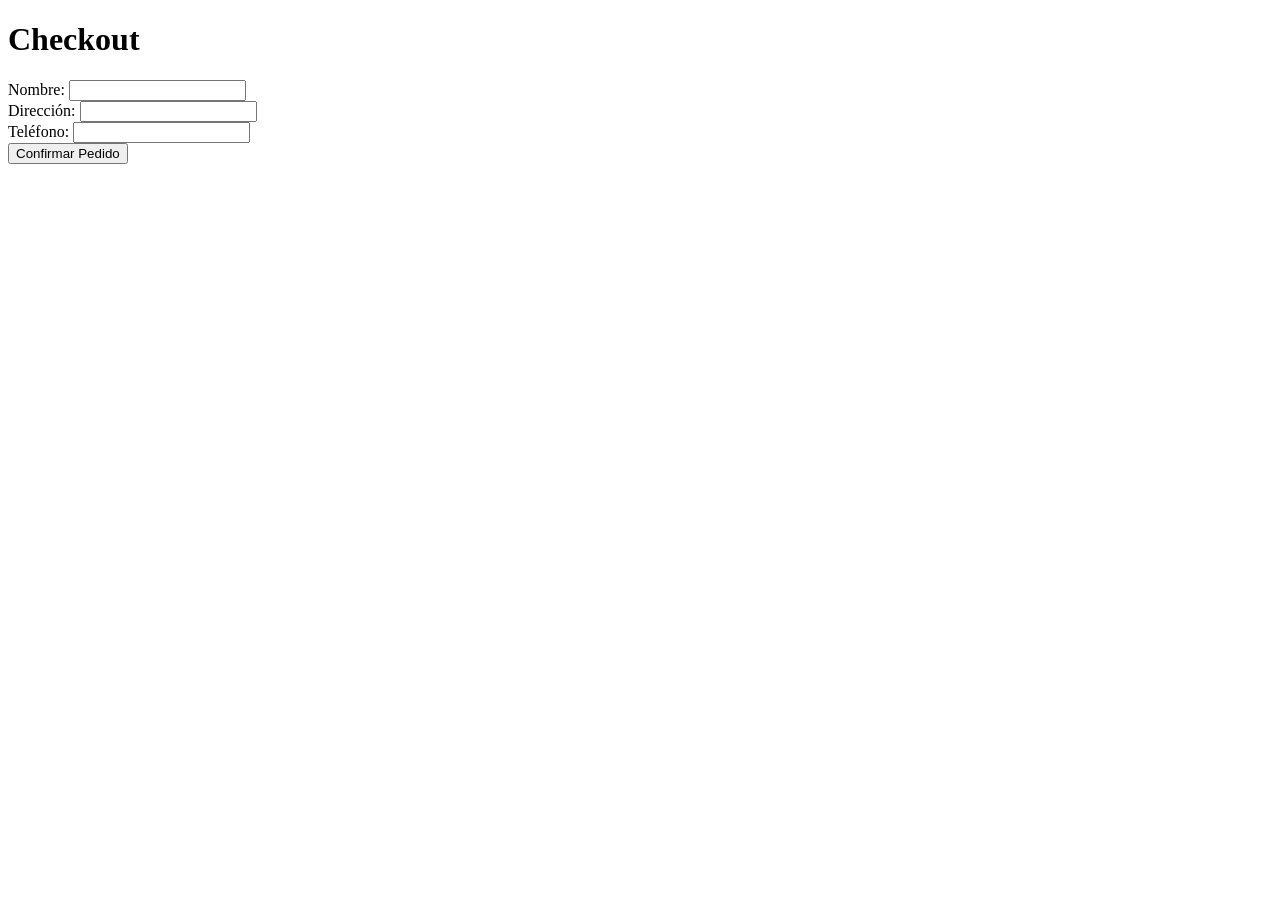
==== frontend/checkout.html @ 5d18d672 "Subida inicial del proyecto TiendaBarrio" ====
<!DOCTYPE html>
<html lang="es">
<head>
    <meta charset="UTF-8">
    <title>Checkout</title>
</head>
<body>
    <h1>Checkout</h1>
    <form id="checkout-form">
        <div>
            <label for="nombre">Nombre:</label>
            <input type="text" id="nombre" name="nombre" required>
        </div>
        <div>
            <label for="direccion">Dirección:</label>
            <input type="text" id="direccion" name="direccion" required>
        </div>
        <div>
            <label for="telefono">Teléfono:</label>
            <input type="text" id="telefono" name="telefono" required>
        </div>
        <button type="submit">Confirmar Pedido</button>
    </form>
</body>
</html>
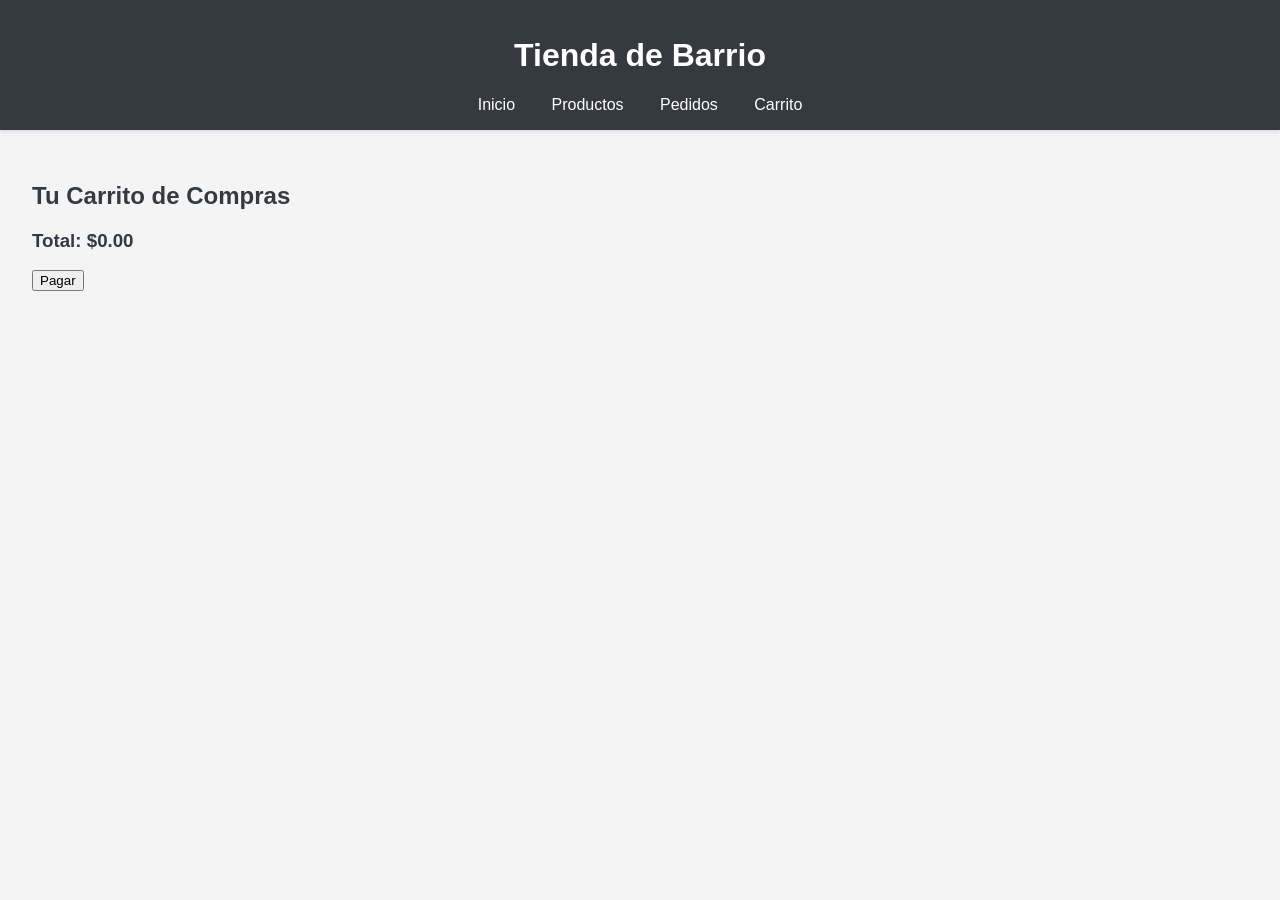
==== commit c0554262: "Subida mejoramiento logica conexion base ded atos" ====
--- a/frontend/checkout.html
+++ b/frontend/checkout.html
@@ -1,25 +1,29 @@
 <!DOCTYPE html>
-<html lang="es">
+<html lang="en">
 <head>
     <meta charset="UTF-8">
-    <title>Checkout</title>
+    <meta name="viewport" content="width=device-width, initial-scale=1.0">
+    <title>Carrito - Tienda de Barrio</title>
+    <link rel="stylesheet" href="styles.css">
 </head>
 <body>
-    <h1>Checkout</h1>
-    <form id="checkout-form">
-        <div>
-            <label for="nombre">Nombre:</label>
-            <input type="text" id="nombre" name="nombre" required>
-        </div>
-        <div>
-            <label for="direccion">Dirección:</label>
-            <input type="text" id="direccion" name="direccion" required>
-        </div>
-        <div>
-            <label for="telefono">Teléfono:</label>
-            <input type="text" id="telefono" name="telefono" required>
-        </div>
-        <button type="submit">Confirmar Pedido</button>
-    </form>
+    <header>
+        <h1>Tienda de Barrio</h1>
+        <nav>
+            <a href="index.html">Inicio</a>
+            <a href="products.html">Productos</a>
+            <a href="orders.html">Pedidos</a>
+            <a href="checkout.html">Carrito</a>
+        </nav>
+    </header>
+
+    <main>
+        <h2>Tu Carrito de Compras</h2>
+        <div id="cart-items"></div>
+        <h3>Total: $<span id="cart-total">0.00</span></h3>
+        <button id="checkout-button">Pagar</button>
+    </main>
+
+    <script src="cart.js"></script>
 </body>
 </html>
--- a/frontend/styles.css
+++ b/frontend/styles.css
@@ -0,0 +1,147 @@
+
+:root {
+    --primary-color: #007bff;
+    --secondary-color: #6c757d;
+    --success-color: #28a745;
+    --danger-color: #dc3545;
+    --light-color: #f8f9fa;
+    --dark-color: #343a40;
+    --font-family: -apple-system, BlinkMacSystemFont, "Segoe UI", Roboto, "Helvetica Neue", Arial, sans-serif;
+}
+
+body {
+    font-family: var(--font-family);
+    margin: 0;
+    background-color: #f4f4f4;
+    color: var(--dark-color);
+}
+
+header {
+    background-color: var(--dark-color);
+    color: white;
+    padding: 1rem;
+    text-align: center;
+    box-shadow: 0 2px 4px rgba(0,0,0,0.1);
+}
+
+nav a {
+    color: white;
+    margin: 0 1rem;
+    text-decoration: none;
+    transition: color 0.2s;
+}
+
+nav a:hover {
+    color: var(--primary-color);
+}
+
+main {
+    padding: 2rem;
+}
+
+#product-catalog {
+    display: grid;
+    grid-template-columns: repeat(auto-fill, minmax(280px, 1fr));
+    gap: 1.5rem;
+}
+
+.product-card {
+    background-color: white;
+    border: none;
+    border-radius: 10px;
+    padding: 1.5rem;
+    text-align: center;
+    box-shadow: 0 4px 8px rgba(0,0,0,0.05);
+    transition: transform 0.3s ease, box-shadow 0.3s ease;
+}
+
+.product-card:hover {
+    transform: translateY(-10px);
+    box-shadow: 0 12px 24px rgba(0,0,0,0.1);
+}
+
+.product-card img {
+    max-width: 100%;
+    height: 200px;
+    object-fit: cover;
+    margin-bottom: 1.5rem;
+    border-radius: 8px;
+}
+
+.product-card h3 {
+    margin: 0.5rem 0;
+    font-size: 1.25rem;
+}
+
+.product-card p {
+    margin: 0.5rem 0;
+    color: var(--secondary-color);
+    font-size: 1.1rem;
+}
+
+.product-card button {
+    background-color: var(--primary-color);
+    color: white;
+    border: none;
+    padding: 0.75rem 1.5rem;
+    border-radius: 25px;
+    cursor: pointer;
+    font-weight: 600;
+    transition: background-color 0.2s, transform 0.2s;
+}
+
+.product-card button:hover {
+    background-color: #0056b3;
+    transform: scale(1.05);
+}
+
+#product-detail {
+    display: flex;
+    gap: 3rem;
+    background-color: white;
+    padding: 3rem;
+    border-radius: 10px;
+    box-shadow: 0 8px 16px rgba(0,0,0,0.1);
+    align-items: center;
+}
+
+#product-detail img {
+    max-width: 500px;
+    height: auto;
+    border-radius: 8px;
+    box-shadow: 0 4px 8px rgba(0,0,0,0.1);
+}
+
+#product-info {
+    max-width: 600px;
+}
+
+#product-info h2 {
+    margin-top: 0;
+    font-size: 2.5rem;
+    font-weight: 300;
+}
+
+#product-info p {
+    font-size: 1.2rem;
+    line-height: 1.6;
+    color: var(--secondary-color);
+}
+
+#product-info button {
+    background-color: var(--success-color);
+    color: white;
+    border: none;
+    padding: 1rem 2rem;
+    border-radius: 30px;
+    cursor: pointer;
+    font-size: 1.2rem;
+    font-weight: 600;
+    transition: background-color 0.2s, transform 0.2s;
+    box-shadow: 0 4px 10px rgba(40, 167, 69, 0.3);
+}
+
+#product-info button:hover {
+    background-color: #218838;
+    transform: scale(1.05);
+}
